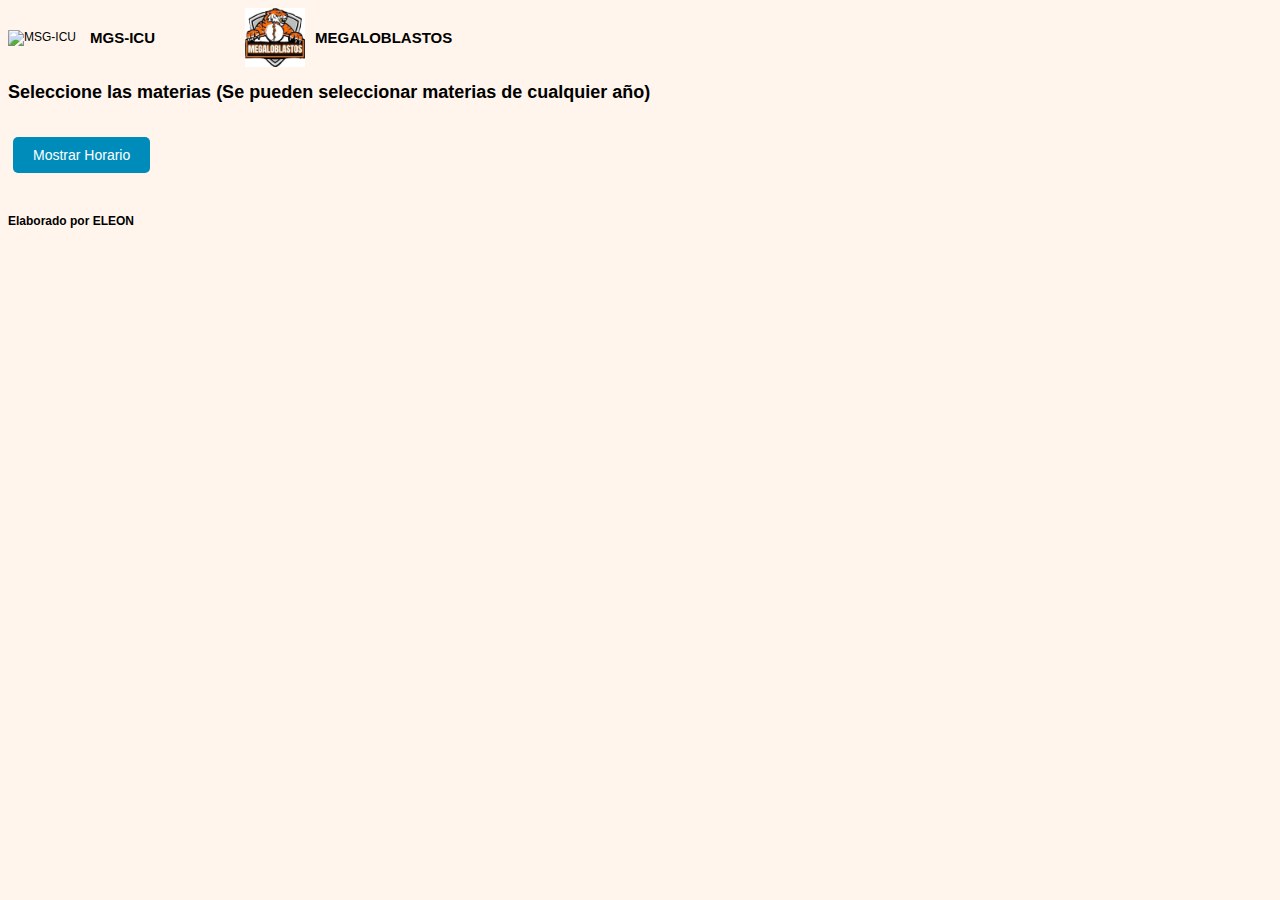
==== horario.html @ 1afd5659 "Update horario.html" ====
<!DOCTYPE html>
<html lang="es">
<head>
    <meta charset="UTF-8">
    <meta name="viewport" content="width=device-width, initial-scale=1.0">
    <title>Horario de Clases</title>
    <link rel="stylesheet" href="styles.css">
</head>
<body>
<div style="display: flex; align-items: center;">
    <img src="MGS ICU.png" alt="MSG-ICU" width="80" style="margin-right: 2px;"> <!-- Espacio a la derecha de la primera imagen -->
    <p style="font-size: 15px; font-family: Segoe UI, sans-serif; font-weight: bold; margin-right: 90px;">MGS-ICU</p> <!-- Espacio a la derecha del primer texto -->
    <img src="MEGALOBLASTOS.png" alt="Megaloblastos" width="60" style="margin-right: 10px;"> <!-- Espacio a la derecha de la segunda imagen -->
    <p style="font-size: 15px; font-family: Segoe UI, sans-serif; font-weight: bold;">MEGALOBLASTOS</p>
</div>
<h2>Seleccione las materias (Se pueden seleccionar materias de cualquier año)</h2>

    <div id="contenedor-materias">
        <!-- Aquí se mostrarán las materias seleccionadas en columnas -->
    </div>
    <br>
    <button id="mostrarHorario">Mostrar Horario</button>

    <table id="horario">
        <!-- La tabla se generará dinámicamente con JavaScript -->
    </table>
    <script src="script.js"></script>
    <h4>Elaborado por ELEON&nbsp;</h4>
</body>
</html>
---- styles.css ----
body {
		font-family: Segoe UI, sans-serif;
		font-size: 12px;
    		background-color: #FFF5EC; /* Cambia #f0f0f0 por el color que desees */

	}

	#contenedor-anos, #contenedor-materias {
		display: flex;
		justify-content: space-around;
		margin-top: 10px;
		background-color: #FFFFFF
	}

	.columna-ano, .columna-materia {
		width: 100%;
		border: 1px solid #ddd;
		padding: 2px;
		border-radius: 5px;
		text-align: center;
	}

	.columna-ano h2, .columna-materia h2 {
		margin: 1px;
		padding: 5px;
		background-color: #C2C2C2;
		border-radius: 5px;
		cursor: pointer;
	}

	.materias-ano, .grupos-subgrupos {
		margin-top: 1px;
	}

	.materia, .grupo, .subgrupo {
		padding: 5px;
		margin: 5px 0;
		border: 1px solid #ddd;
		border-radius: 3px;
		cursor: pointer;
	}

	.materia:hover, .grupo:hover, .subgrupo:hover {
		background-color: #f2f2f2;
	}

	table {
		width: 100%;
		border-collapse: collapse;
		margin-top: 20px;
		background-color: #FFFFFF
	}

	th, td {
		border: 1px solid #ddd;
		padding: 8px;
		text-align: center;
	}

	th {
		background-color: #f2f2f2;
	}
	button {
    padding: 10px 20px;
    font-size: 14px;
    border: none;
    border-radius: 5px;
    cursor: pointer;
    transition: background-color 0.3s ease, transform 0.2s ease;
    margin: 5px;
}
#continuar {
    background-color: #4CAF50; /* Verde */
    color: white;
}

#continuar:hover {
    background-color: #45a049;
    transform: scale(1.05);
}

#mostrarHorario {
    background-color: #008CBA; /* Azul */
    color: white;
}
#mostrarHorario:hover {
    background-color: #0077A3;
    transform: scale(1.05);
}

button:active {
    transform: scale(0.95);
}
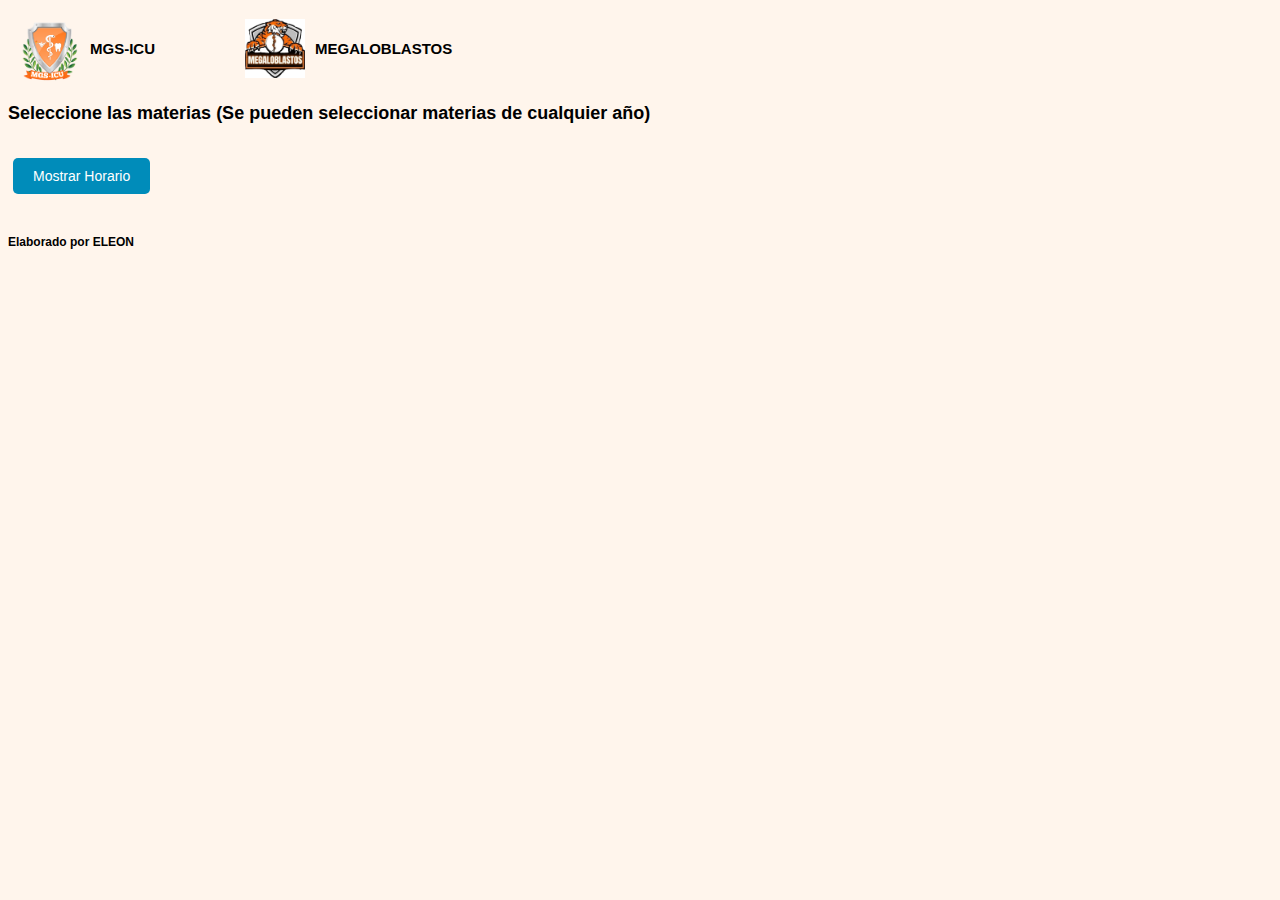
==== commit d1e93a5d: "Update horario.html" ====
--- a/horario.html
+++ b/horario.html
@@ -8,7 +8,7 @@
 </head>
 <body>
 <div style="display: flex; align-items: center;">
-    <img src="MGS ICU.png" alt="MSG-ICU" width="80" style="margin-right: 2px;"> <!-- Espacio a la derecha de la primera imagen -->
+    <img src="MGS ICU.PNG" alt="MSG-ICU" width="80" style="margin-right: 2px;"> <!-- Espacio a la derecha de la primera imagen -->
     <p style="font-size: 15px; font-family: Segoe UI, sans-serif; font-weight: bold; margin-right: 90px;">MGS-ICU</p> <!-- Espacio a la derecha del primer texto -->
     <img src="MEGALOBLASTOS.png" alt="Megaloblastos" width="60" style="margin-right: 10px;"> <!-- Espacio a la derecha de la segunda imagen -->
     <p style="font-size: 15px; font-family: Segoe UI, sans-serif; font-weight: bold;">MEGALOBLASTOS</p>
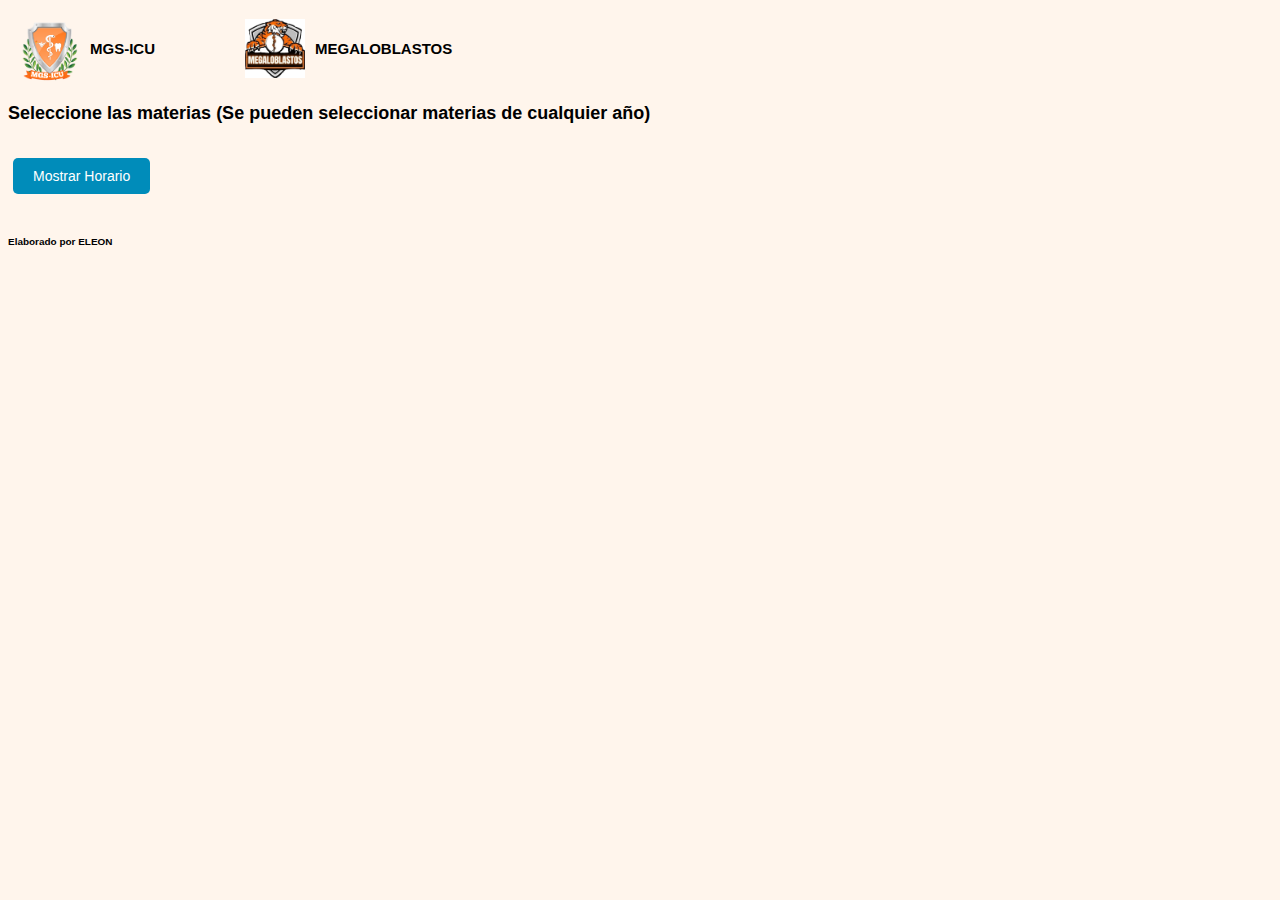
==== commit 53ac475d: "Update horario.html" ====
--- a/horario.html
+++ b/horario.html
@@ -25,6 +25,6 @@
         <!-- La tabla se generará dinámicamente con JavaScript -->
     </table>
     <script src="script.js"></script>
-    <h4>Elaborado por ELEON&nbsp;</h4>
+    <h5>Elaborado por ELEON&nbsp;</h5>
 </body>
 </html>
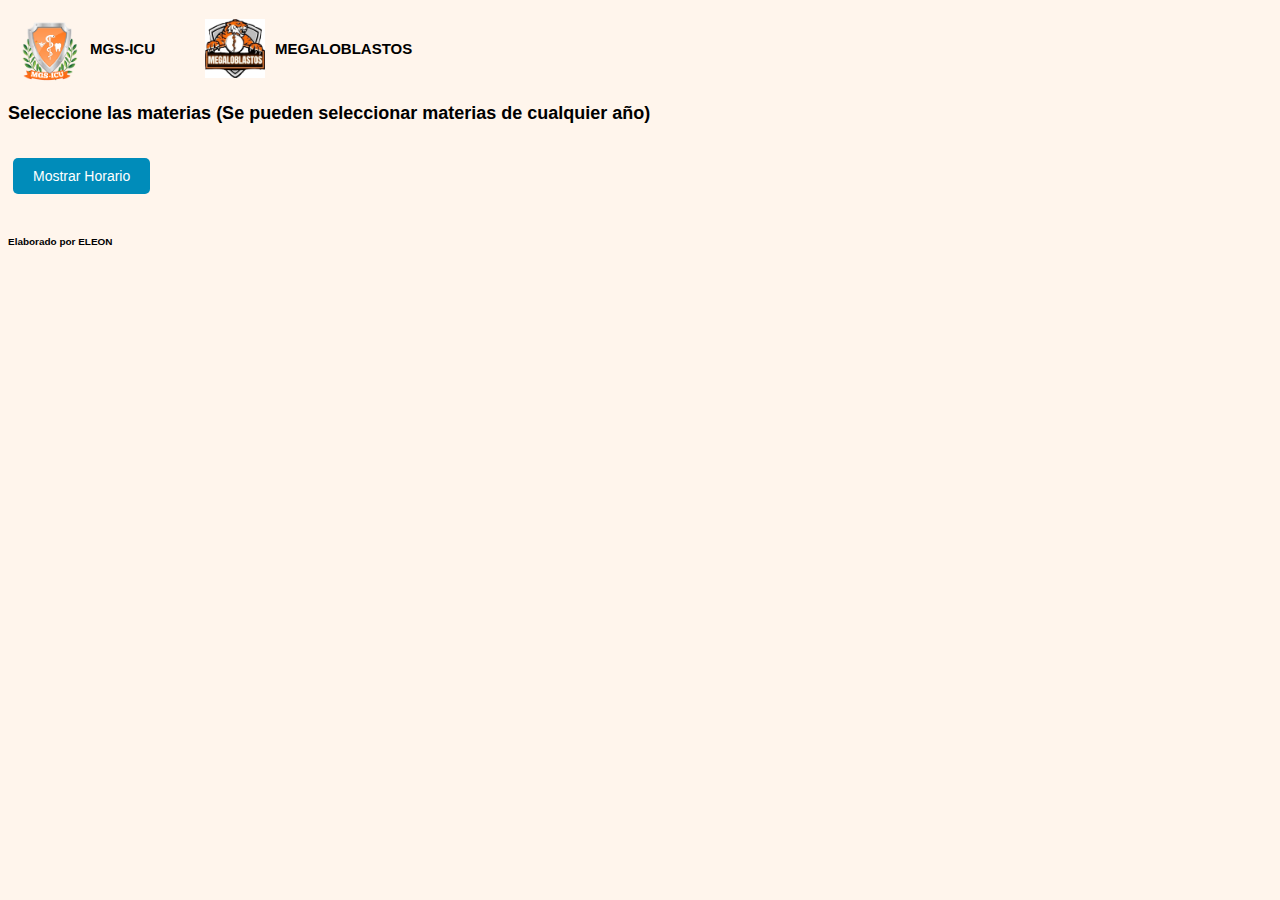
==== commit c4ad0f32: "Update horario.html" ====
--- a/horario.html
+++ b/horario.html
@@ -9,7 +9,7 @@
 <body>
 <div style="display: flex; align-items: center;">
     <img src="MGS ICU.PNG" alt="MSG-ICU" width="80" style="margin-right: 2px;"> <!-- Espacio a la derecha de la primera imagen -->
-    <p style="font-size: 15px; font-family: Segoe UI, sans-serif; font-weight: bold; margin-right: 90px;">MGS-ICU</p> <!-- Espacio a la derecha del primer texto -->
+    <p style="font-size: 15px; font-family: Segoe UI, sans-serif; font-weight: bold; margin-right: 50px;">MGS-ICU</p> <!-- Espacio a la derecha del primer texto -->
     <img src="MEGALOBLASTOS.png" alt="Megaloblastos" width="60" style="margin-right: 10px;"> <!-- Espacio a la derecha de la segunda imagen -->
     <p style="font-size: 15px; font-family: Segoe UI, sans-serif; font-weight: bold;">MEGALOBLASTOS</p>
 </div>
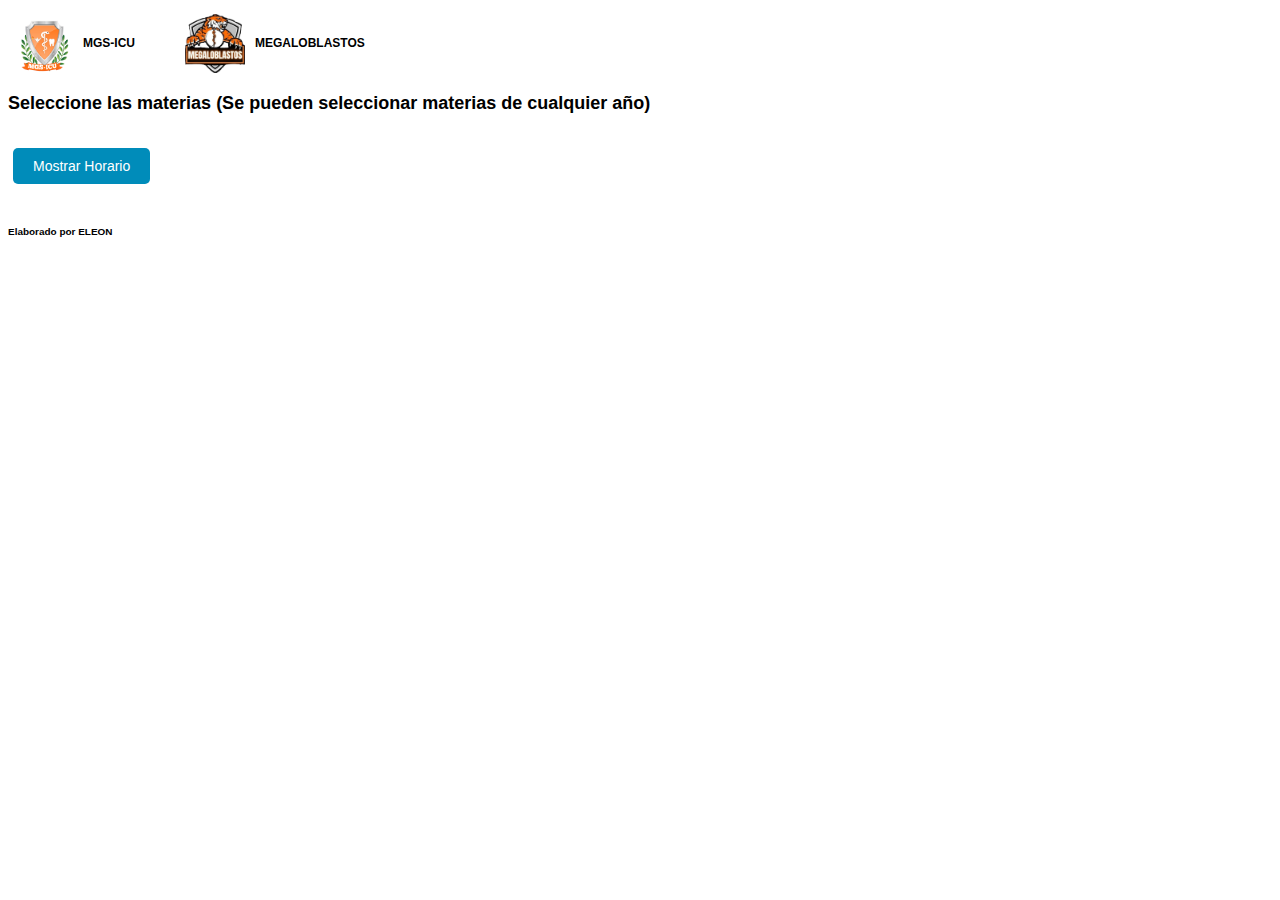
==== commit 9ed3617b: "Update horario.html" ====
--- a/horario.html
+++ b/horario.html
@@ -8,10 +8,10 @@
 </head>
 <body>
 <div style="display: flex; align-items: center;">
-    <img src="MGS ICU.PNG" alt="MSG-ICU" width="80" style="margin-right: 2px;"> <!-- Espacio a la derecha de la primera imagen -->
-    <p style="font-size: 15px; font-family: Segoe UI, sans-serif; font-weight: bold; margin-right: 50px;">MGS-ICU</p> <!-- Espacio a la derecha del primer texto -->
+    <img src="MGS ICU.PNG" alt="MSG-ICU" width="70" style="margin-right: 5px;"> <!-- Espacio a la derecha de la primera imagen -->
+    <p style="font-size: 12px; font-family: Segoe UI, sans-serif; font-weight: bold; margin-right: 50px;">MGS-ICU</p> <!-- Espacio a la derecha del primer texto -->
     <img src="MEGALOBLASTOS.png" alt="Megaloblastos" width="60" style="margin-right: 10px;"> <!-- Espacio a la derecha de la segunda imagen -->
-    <p style="font-size: 15px; font-family: Segoe UI, sans-serif; font-weight: bold;">MEGALOBLASTOS</p>
+    <p style="font-size: 12px; font-family: Segoe UI, sans-serif; font-weight: bold;">MEGALOBLASTOS</p>
 </div>
 <h2>Seleccione las materias (Se pueden seleccionar materias de cualquier año)</h2>
 
--- a/styles.css
+++ b/styles.css
@@ -1,15 +1,12 @@
 	body {
 		font-family: Segoe UI, sans-serif;
 		font-size: 12px;
-    		background-color: #FFF5EC; /* Cambia #f0f0f0 por el color que desees */
-
 	}
 
 	#contenedor-anos, #contenedor-materias {
 		display: flex;
 		justify-content: space-around;
 		margin-top: 10px;
-		background-color: #FFFFFF
 	}
 
 	.columna-ano, .columna-materia {
@@ -23,7 +20,7 @@
 	.columna-ano h2, .columna-materia h2 {
 		margin: 1px;
 		padding: 5px;
-		background-color: #C2C2C2;
+		background-color: #f2f2f2;
 		border-radius: 5px;
 		cursor: pointer;
 	}
@@ -48,7 +45,6 @@
 		width: 100%;
 		border-collapse: collapse;
 		margin-top: 20px;
-		background-color: #FFFFFF
 	}
 
 	th, td {
@@ -59,8 +55,7 @@
 
 	th {
 		background-color: #f2f2f2;
-	}
-	button {
+	}button {
     padding: 10px 20px;
     font-size: 14px;
     border: none;
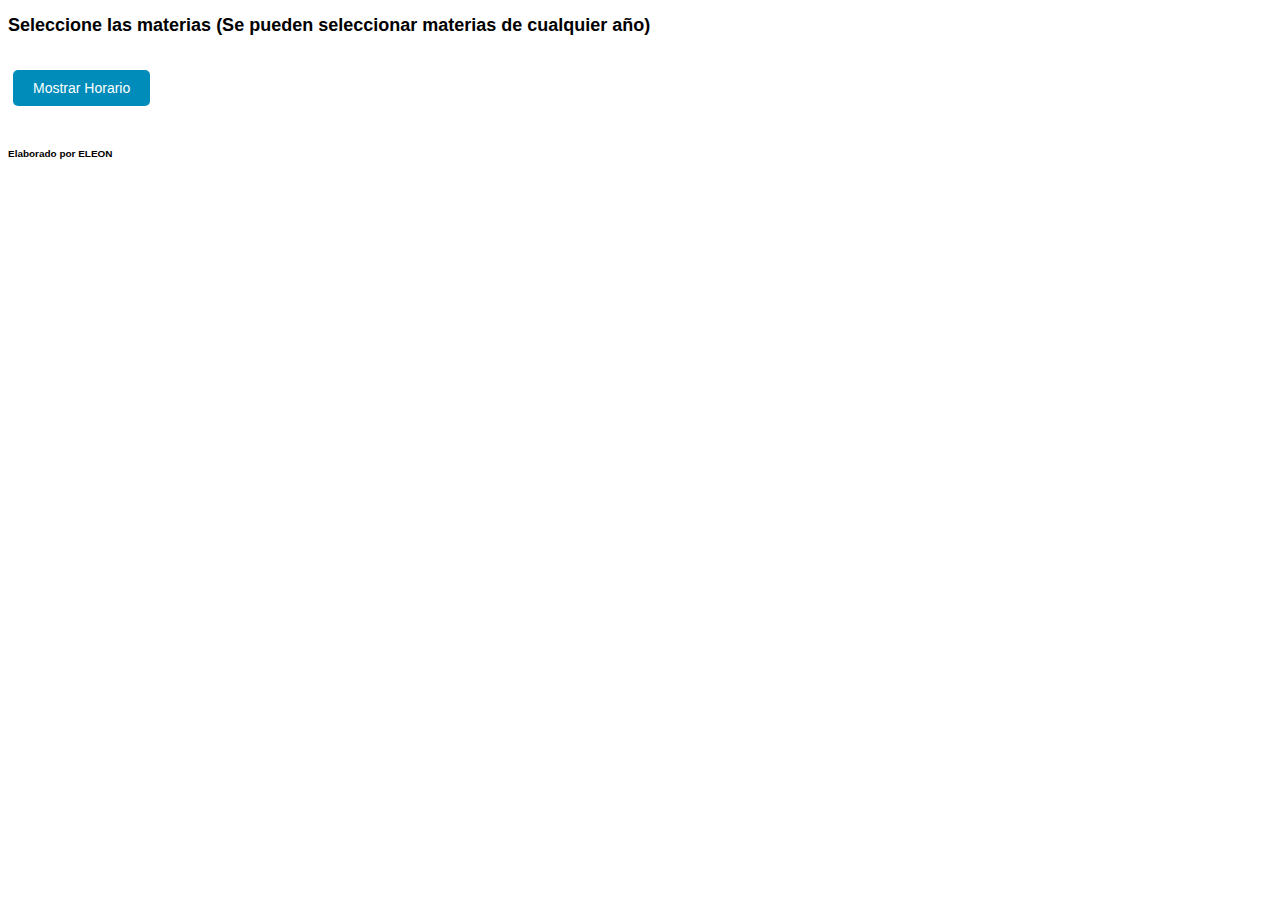
==== commit 4acdb704: "Update horario.html" ====
--- a/horario.html
+++ b/horario.html
@@ -3,16 +3,10 @@
 <head>
     <meta charset="UTF-8">
     <meta name="viewport" content="width=device-width, initial-scale=1.0">
-    <title>Horario de Clases</title>
+    <title>Horario de Clases para Medicina - U.A.G.R.M. </title>
     <link rel="stylesheet" href="styles.css">
 </head>
 <body>
-<div style="display: flex; align-items: center;">
-    <img src="MGS ICU.PNG" alt="MSG-ICU" width="70" style="margin-right: 5px;"> <!-- Espacio a la derecha de la primera imagen -->
-    <p style="font-size: 12px; font-family: Segoe UI, sans-serif; font-weight: bold; margin-right: 50px;">MGS-ICU</p> <!-- Espacio a la derecha del primer texto -->
-    <img src="MEGALOBLASTOS.png" alt="Megaloblastos" width="60" style="margin-right: 10px;"> <!-- Espacio a la derecha de la segunda imagen -->
-    <p style="font-size: 12px; font-family: Segoe UI, sans-serif; font-weight: bold;">MEGALOBLASTOS</p>
-</div>
 <h2>Seleccione las materias (Se pueden seleccionar materias de cualquier año)</h2>
 
     <div id="contenedor-materias">
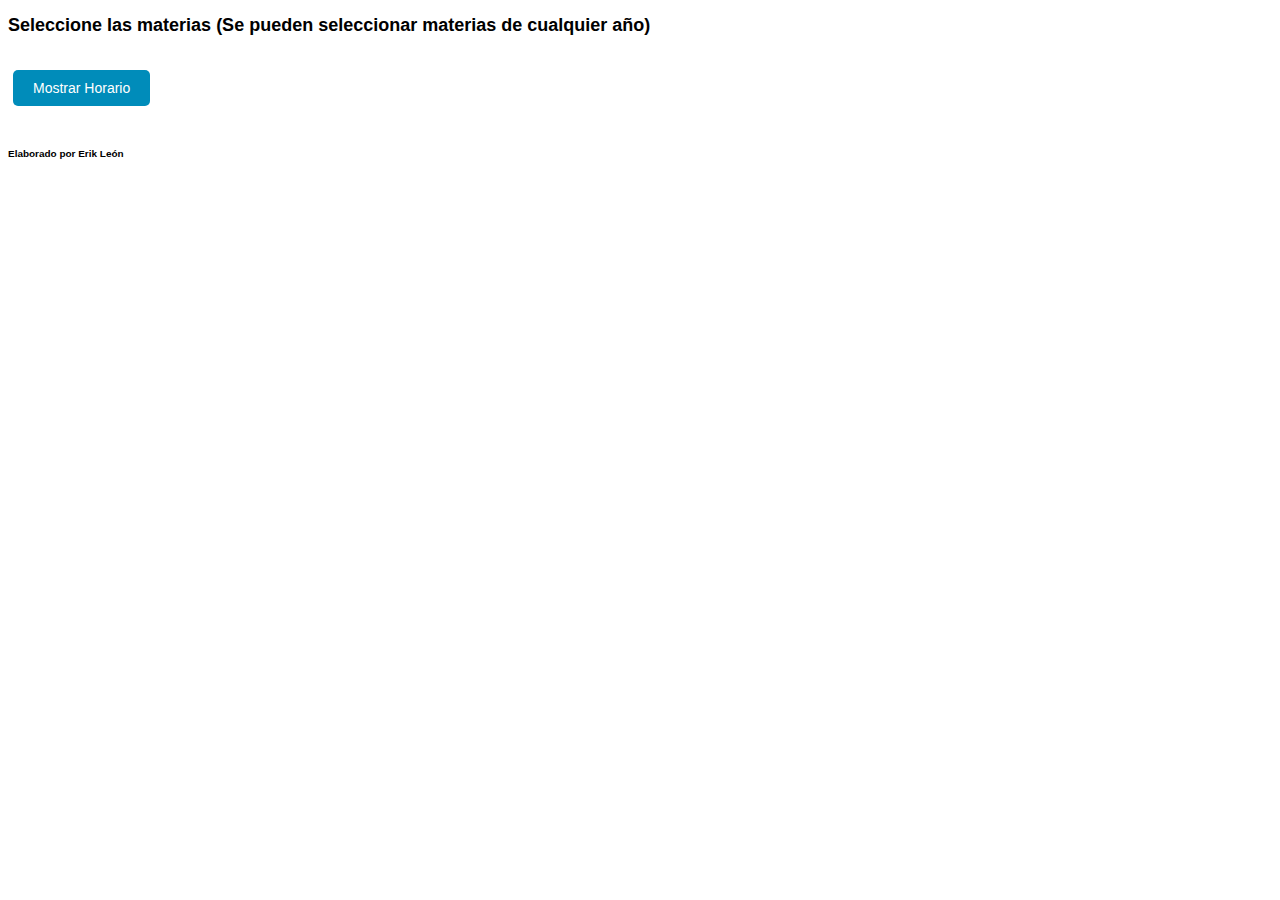
==== commit bf4cff63: "Update horario.html" ====
--- a/horario.html
+++ b/horario.html
@@ -19,6 +19,6 @@
         <!-- La tabla se generará dinámicamente con JavaScript -->
     </table>
     <script src="script.js"></script>
-    <h5>Elaborado por ELEON&nbsp;</h5>
+    <h5>Elaborado por Erik León&nbsp;</h5>
 </body>
 </html>
